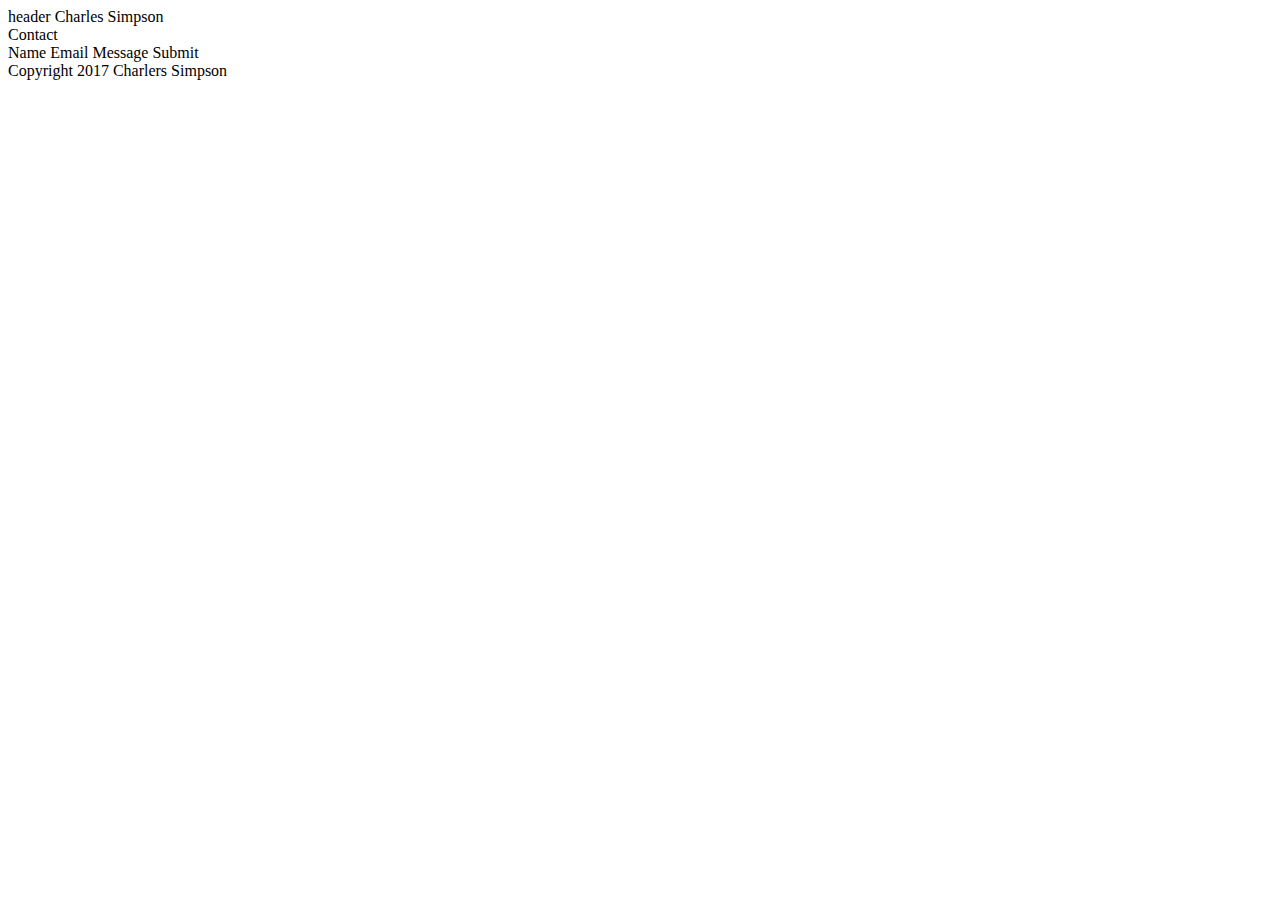
==== contact.html @ 5f837e65 "Basic Sudo code" ====
<!-- Basic Portfolio 2nd Home work assignment -->
<!-- Charles Simpson @kc0nug -->

<!DOCTYPE html>
<html lang="en-us">

<head>
  <meta charset="UTF-8">
  <title>Contact - Charles Simpson</title>
  <link rel="stylesheet" type="text/css" href="/assets/css/style.css">
</head>

<body>
  <header>
    header
    Charles Simpson
  </header>

  <nav>
  <!-- Add bottons to open next pages -->
  </nav>

  <section>
    <!-- Add contact box-->
    Contact
  </section>

  <section>
  <!-- add a Name email message Submit button -->
   Name
   Email
   Message
   Submit
  </section>

  <footer>
  <!-- Add a footer -->
    Copyright 2017 Charlers Simpson
  </footer>

</body>

</html>
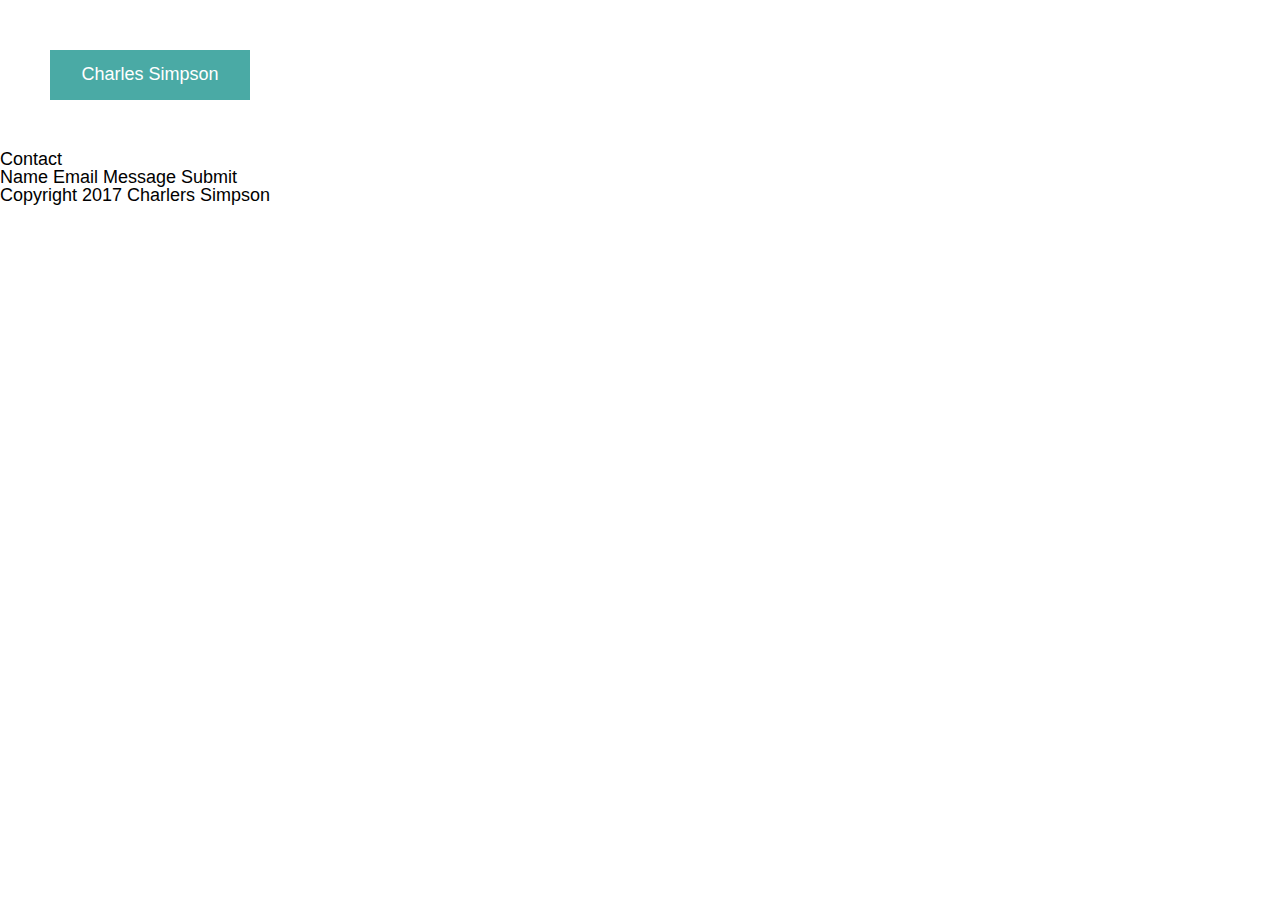
==== commit b1ecaf04: "Worked on CSS formatting - header" ====
--- a/contact.html
+++ b/contact.html
@@ -6,15 +6,18 @@
 
 <head>
   <meta charset="UTF-8">
-  <title>Contact - Charles Simpson</title>
-  <link rel="stylesheet" type="text/css" href="/assets/css/style.css">
+  <title>Charles Simpson - Contact</title>
+
+  <link rel="stylesheet" href="./assets/css/reset.css"> 
+
+  <link rel="stylesheet" type="text/css" href="./assets/css/style.css">
 </head>
 
 <body>
-  <header>
-    header
-    Charles Simpson
-  </header>
+
+<section id = "header">
+    <h1>Charles Simpson</h1> 
+  </section>
 
   <nav>
   <!-- Add bottons to open next pages -->
--- a/assets/css/style.css
+++ b/assets/css/style.css
@@ -0,0 +1,30 @@
+* {
+  box-sizing: border-box;
+  /* text-align: center; */
+  
+  
+}
+
+body {
+
+  font-family: "Arial", "Helvetica Neue", Helvetica, sans-serif; 
+  font-size: 18px;
+  width: 960px;
+  background: white;
+}
+
+h1 {
+  color: white;
+}
+
+
+#header {
+  float: left
+  font-family: 'Georgia', Times, Times New Roman, serif;
+  width: 200px;
+  height: 50px;
+  margin: 50px;
+  padding: 15px;
+  text-align: center;
+  background: #4aaaa5;
+ }
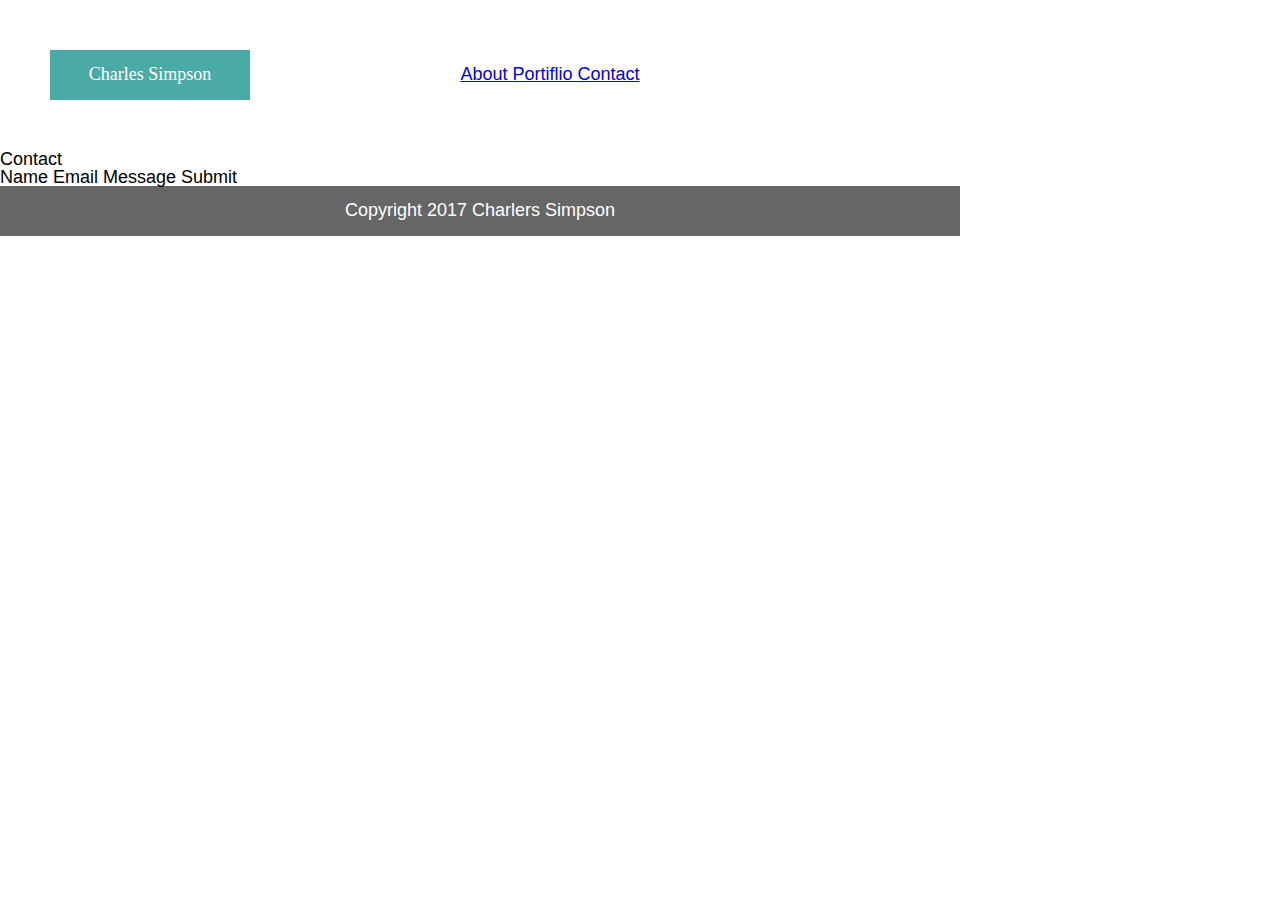
==== commit 1e5ce012: "update before class" ====
--- a/contact.html
+++ b/contact.html
@@ -19,27 +19,32 @@
     <h1>Charles Simpson</h1> 
   </section>
 
-  <nav>
+<section id = "nav">
   <!-- Add bottons to open next pages -->
-  </nav>
-
-  <section>
-    <!-- Add contact box-->
-    Contact
+    <a href="index.html">About </a>
+    <a href="portfolio.html">Portiflio </a>
+    <a href="contact.html">Contact</a>
   </section>
 
-  <section>
+  <section id = "main">
+    <!-- Add contact box-->
+    <section>
+      Contact
+     </section>
+
+    <section>
   <!-- add a Name email message Submit button -->
-   Name
-   Email
-   Message
-   Submit
+      Name
+      Email
+      Message
+      Submit
+    </section>
   </section>
 
-  <footer>
+  <section id = "footer">
   <!-- Add a footer -->
     Copyright 2017 Charlers Simpson
-  </footer>
+  </section>
 
 </body>
 
--- a/assets/css/style.css
+++ b/assets/css/style.css
@@ -19,7 +19,7 @@
 
 
 #header {
-  float: left
+  float: left;
   font-family: 'Georgia', Times, Times New Roman, serif;
   width: 200px;
   height: 50px;
@@ -28,3 +28,37 @@
   text-align: center;
   background: #4aaaa5;
  }
+
+#nav{
+  float: left;
+  text-align: center;
+  width: 400px;
+  height: 50px;
+  margin: 50px;
+  padding: 15px;
+}
+
+#main{
+  float: top;
+  width: 650px;
+  background: #ffffff;
+
+}
+
+#aboutme{
+
+}
+
+#connect{
+
+}
+
+#footer{
+  float: top;
+  width: 960px;
+  height: 50px;
+  text-align: center;
+  background: #666666;
+  padding: 15px;
+  color: white;
+}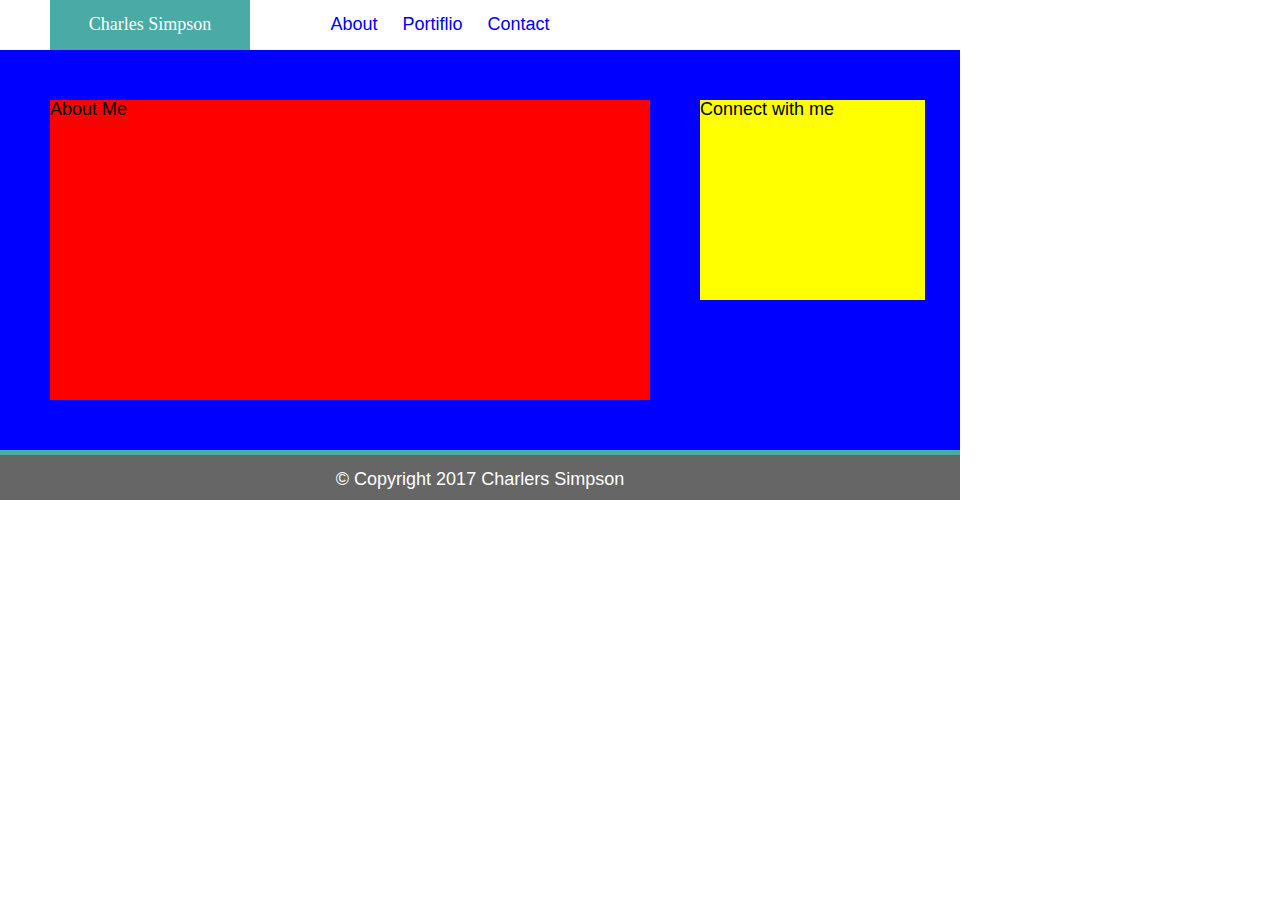
==== commit 33200a39: "add divs for boxes" ====
--- a/contact.html
+++ b/contact.html
@@ -26,25 +26,27 @@
     <a href="contact.html">Contact</a>
   </section>
 
-  <section id = "main">
-    <!-- Add contact box-->
-    <section>
-      Contact
-     </section>
+  <div id = "main">
+    <!-- Add a About Me bio box-->
+   
+    <div id = "aboutme">
+    About Me
+    </div>
 
-    <section>
-  <!-- add a Name email message Submit button -->
-      Name
-      Email
-      Message
-      Submit
-    </section>
-  </section>
+    <div id = "connect">
+    <!-- add a connect with me box -->
+      Connect with me
+    </div>
+  </div>
 
-  <section id = "footer">
-  <!-- Add a footer -->
-    Copyright 2017 Charlers Simpson
-  </section>
+  <!-- <section id = "footer">
+  <!-- Add a footer
+    © Copyright 2017 Charlers Simpson
+  </section>-->
+
+  <div id = "footer2">
+© Copyright 2017 Charlers Simpson
+  </div>
 
 </body>
 
--- a/assets/css/style.css
+++ b/assets/css/style.css
@@ -10,20 +10,25 @@
   font-family: "Arial", "Helvetica Neue", Helvetica, sans-serif; 
   font-size: 18px;
   width: 960px;
-  background: white;
+  background: #ffffff;
 }
 
 h1 {
   color: white;
 }
 
+a:link {
+   text-decoration: none; 
+   margin-right: 20px;
+ }
 
 #header {
   float: left;
   font-family: 'Georgia', Times, Times New Roman, serif;
   width: 200px;
   height: 50px;
-  margin: 50px;
+  margin-left: 50px;
+ /* margin: 50px;*/
   padding: 15px;
   text-align: center;
   background: #4aaaa5;
@@ -34,31 +39,70 @@
   text-align: center;
   width: 400px;
   height: 50px;
-  margin: 50px;
+  /*margin: 50px;*/
   padding: 15px;
 }
 
 #main{
-  float: top;
-  width: 650px;
-  background: #ffffff;
+  clear:left;
+  float: left;
+  width: 960px;
+  height: 400px;
+  /*margin-left: 50px;*/
+ background: blue;
+ /*background: red;*/
+
 
 }
 
 #aboutme{
+  clear: left;
+  float: left;
+  width: 600px;
+  height: 300px;
+  margin-left: 50px;
+  margin-top: 50px;
+ /* background: #ffffff;*/
+ background: red;
 
 }
 
 #connect{
+  float: left;
+  height: 200px;
+  width: 225px;
+  margin-left: 50px;
+  margin-top:50px;
+  background: yellow;
+
 
 }
 
 #footer{
-  float: top;
+  clear: left;
+  box-sizing: border-box;
+  border-top: 3px;
+  border-color: #4aaaa5;
+  /* float: top;*/
   width: 960px;
   height: 50px;
   text-align: center;
   background: #666666;
   padding: 15px;
   color: white;
+}
+
+#footer2{
+  clear: left;
+  box-sizing: border-box;
+  border-top: 3px;
+  border-color: #4aaaa5;
+  /* float: top;*/
+  width: 960px;
+  height: 50px;
+  text-align: center;
+  background: #666666;
+  padding: 15px;
+  color: white;
+  border-top: 5px solid #4aaaa5;
 }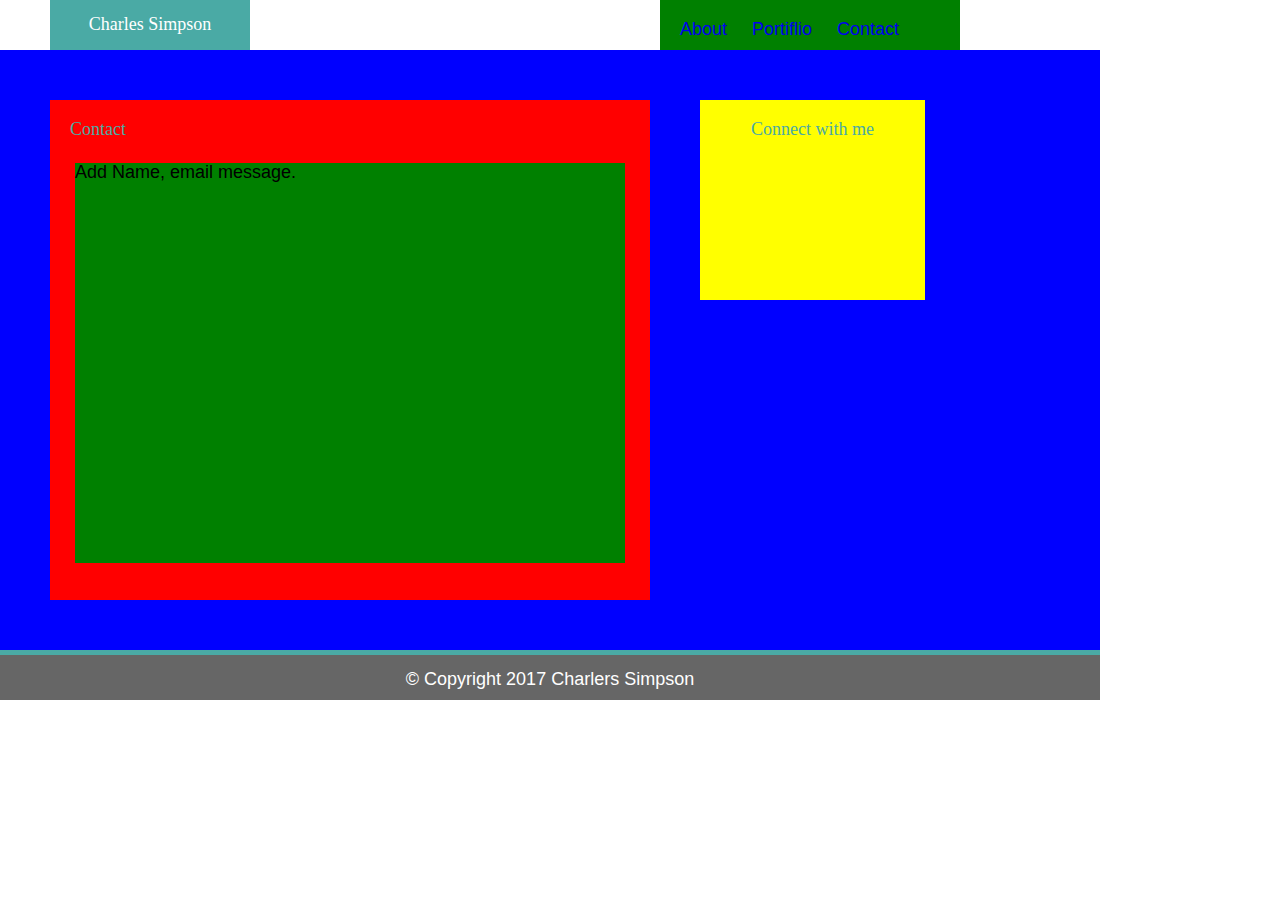
==== commit 118579de: "added picture of me" ====
--- a/contact.html
+++ b/contact.html
@@ -29,13 +29,17 @@
   <div id = "main">
     <!-- Add a About Me bio box-->
    
-    <div id = "aboutme">
-    About Me
+   <div id = "contact">
+    <h2>Contact</h2>
+      <div id = "contacttext">
+       <p> Add Name, email message.</p>
+
+      </div>
     </div>
 
-    <div id = "connect">
+     <div id = "connect">
     <!-- add a connect with me box -->
-      Connect with me
+      <h3>Connect with me</h3>
     </div>
   </div>
 
--- a/assets/css/style.css
+++ b/assets/css/style.css
@@ -16,6 +16,8 @@
 h1 {
   color: white;
 }
+
+
 
 a:link {
    text-decoration: none; 
@@ -36,35 +38,107 @@
 
 #nav{
   float: left;
-  text-align: center;
-  width: 400px;
+  text-align: left;
+  margin-left: 410px;
+  width: 300px;
   height: 50px;
   /*margin: 50px;*/
-  padding: 15px;
+  padding: 20px;
+  background: green;
 }
 
 #main{
   clear:left;
   float: left;
-  width: 960px;
-  height: 400px;
+  width: 1100px;
+  height: 600px;
   /*margin-left: 50px;*/
  background: blue;
  /*background: red;*/
+}
 
+h2{
+  text-align: left;
+  margin-top: 20px;
+  margin-left: 20px;
+  font-family: 'Georgia', Times, Times New Roman, serif;
+  color: #4aaaa5;
+}
 
-}
 
 #aboutme{
   clear: left;
   float: left;
   width: 600px;
-  height: 300px;
+  height: 500px;
   margin-left: 50px;
   margin-top: 50px;
  /* background: #ffffff;*/
  background: red;
 
+}
+
+#aboutmetext{
+  float: top;
+  margin-top: 25px;
+  margin-left:25px;
+  width: 550px;
+  height: 400px;
+  background: green; 
+}
+
+#portfolio{
+  clear: left;
+  float: left;
+  width: 600px;
+  height: 500px;
+  margin-left: 50px;
+  margin-top: 50px;
+ /* background: #ffffff;*/
+ background: red;
+
+}
+
+#portfoliotext{
+  float: top;
+  margin-top: 25px;
+  margin-left:25px;
+  width: 550px;
+  height: 400px;
+  background: green; 
+}
+
+#contact{
+  clear: left;
+  float: left;
+  width: 600px;
+  height: 500px;
+  margin-left: 50px;
+  margin-top: 50px;
+ /* background: #ffffff;*/
+ background: red;
+
+}
+
+#contacttext{
+  float: top;
+  margin-top: 25px;
+  margin-left:25px;
+  width: 550px;
+  height: 400px;
+  background: green; 
+}
+
+
+img {
+  display: inline-block;
+}
+
+h3{
+  text-align: center;
+  margin-top: 20px;
+  font-family: 'Georgia', Times, Times New Roman, serif;
+  color: #4aaaa5;
 }
 
 #connect{
@@ -98,7 +172,7 @@
   border-top: 3px;
   border-color: #4aaaa5;
   /* float: top;*/
-  width: 960px;
+  width: 1100px;
   height: 50px;
   text-align: center;
   background: #666666;
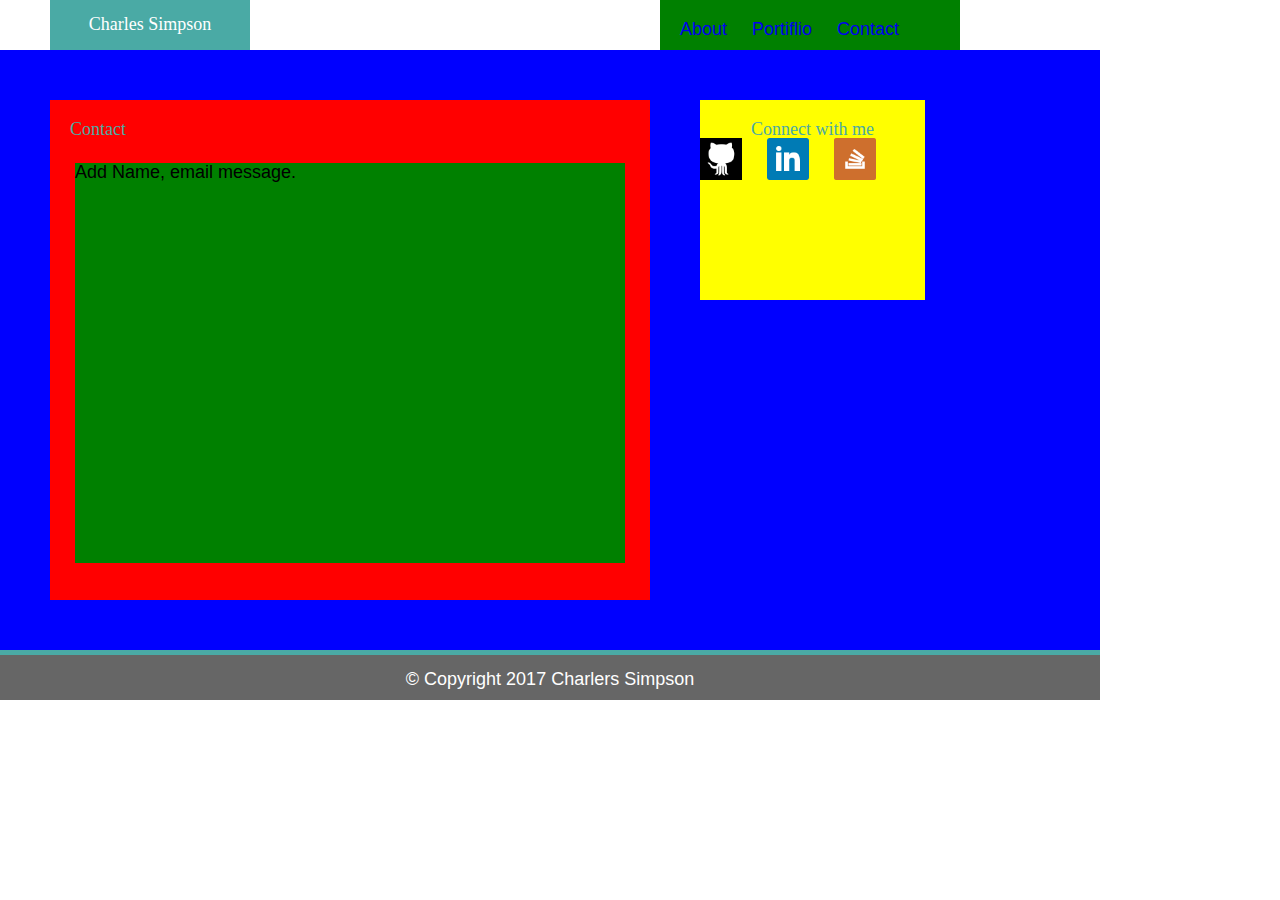
==== commit 1cecd54b: "added github linken stackoverflow links" ====
--- a/contact.html
+++ b/contact.html
@@ -40,12 +40,25 @@
      <div id = "connect">
     <!-- add a connect with me box -->
       <h3>Connect with me</h3>
+        <div id = "connectwithme">
+          
+          <a href="https://github.com/dashboard">
+            <img src="./assets/images/github.png" alt="GitHub" style="width:42px;height:42px;border:0;">
+           </a>
+           <a href="https://www.linkedin.com/">
+             <img src="./assets/images/linkedin.png" alt=  "linkedin" style="width:42px;height:42px;border:0;">
+            </a>
+             <a href="https://stackoverflow.com/">
+              <img src="./assets/images/stackoverflow.png" alt=  "stackoverflow" style="width:42px;height:42px;border:0;">
+            </a>
+        </div>
+
     </div>
   </div>
 
   <!-- <section id = "footer">
   <!-- Add a footer
-    © Copyright 2017 Charlers Simpson
+    © Copyright 2017 Charles Simpson
   </section>-->
 
   <div id = "footer2">
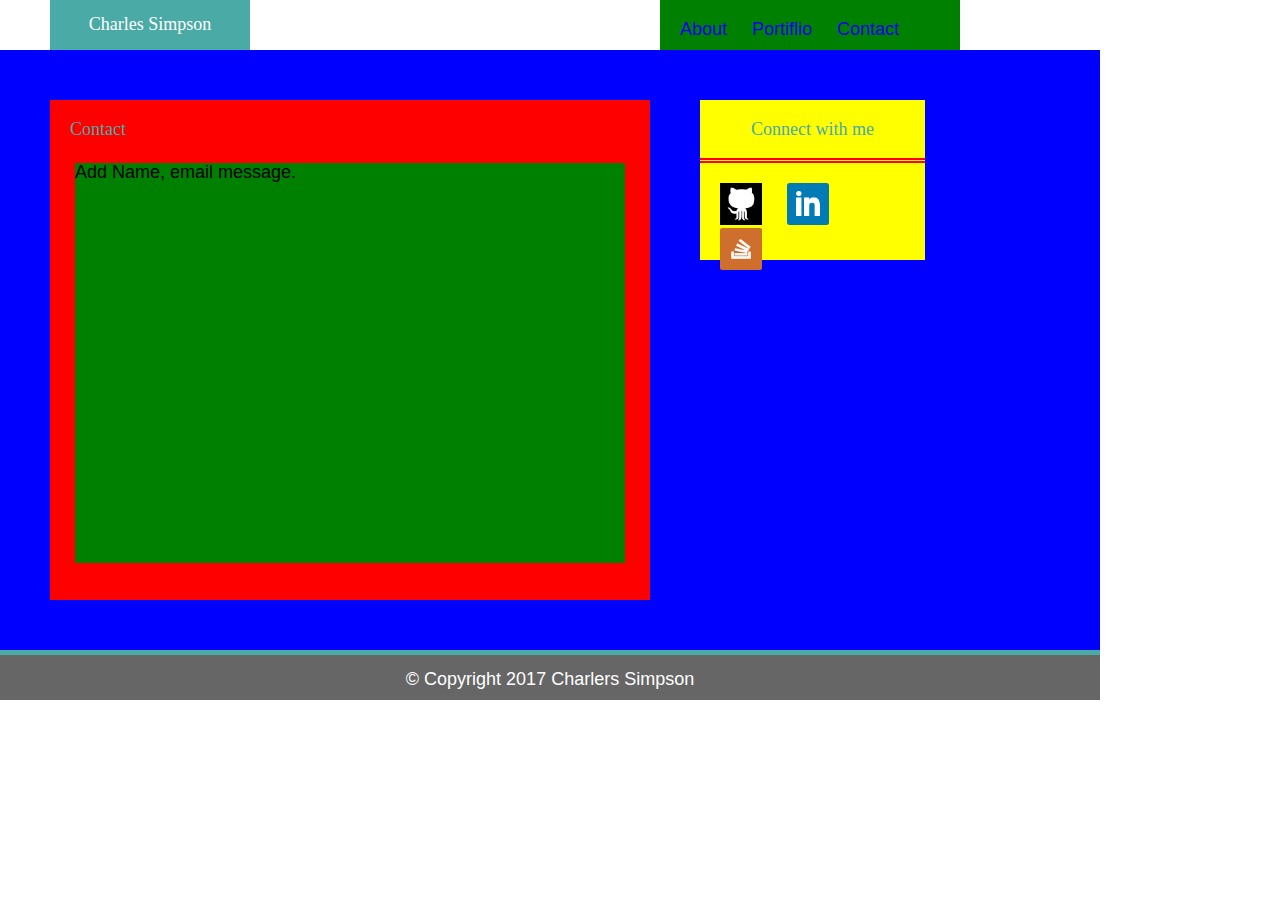
==== commit 974bb548: "cleaned up some code" ====
--- a/contact.html
+++ b/contact.html
@@ -16,45 +16,41 @@
 <body>
 
 <section id = "header">
-    <h1>Charles Simpson</h1> 
-  </section>
+  <h1>Charles Simpson</h1> 
+</section>
 
 <section id = "nav">
   <!-- Add bottons to open next pages -->
-    <a href="index.html">About </a>
-    <a href="portfolio.html">Portiflio </a>
-    <a href="contact.html">Contact</a>
-  </section>
+  <a href="index.html">About </a>
+  <a href="portfolio.html">Portiflio </a>
+  <a href="contact.html">Contact</a>
+</section>
 
-  <div id = "main">
-    <!-- Add a About Me bio box-->
-   
-   <div id = "contact">
+<div id = "main">
+  <!-- Add a About Me bio box--> 
+  <div id = "contact">
     <h2>Contact</h2>
-      <div id = "contacttext">
-       <p> Add Name, email message.</p>
-
-      </div>
-    </div>
-
-     <div id = "connect">
-    <!-- add a connect with me box -->
-      <h3>Connect with me</h3>
-        <div id = "connectwithme">
-          
-          <a href="https://github.com/dashboard">
-            <img src="./assets/images/github.png" alt="GitHub" style="width:42px;height:42px;border:0;">
-           </a>
-           <a href="https://www.linkedin.com/">
-             <img src="./assets/images/linkedin.png" alt=  "linkedin" style="width:42px;height:42px;border:0;">
-            </a>
-             <a href="https://stackoverflow.com/">
-              <img src="./assets/images/stackoverflow.png" alt=  "stackoverflow" style="width:42px;height:42px;border:0;">
-            </a>
-        </div>
-
+    <div id = "contacttext">
+      <p> Add Name, email message.</p>
     </div>
   </div>
+
+  <div id = "connect">
+  <!-- add a connect with me box -->
+    <h3>Connect with me</h3>
+    <div id = "connectwithme">
+      <a href="https://github.com/dashboard">
+        <img src="./assets/images/github.png" alt="GitHub" style="width:42px;height:42px;border:0;">
+      </a>
+      <a href="https://www.linkedin.com/">
+        <img src="./assets/images/linkedin.png" alt=  "linkedin" style="width:42px;height:42px;border:0;">
+      </a>
+      <a href="https://stackoverflow.com/">
+        <img src="./assets/images/stackoverflow.png" alt=  "stackoverflow" style="width:42px;height:42px;border:0;">
+      </a>
+    </div>
+  </div>
+</div>
 
   <!-- <section id = "footer">
   <!-- Add a footer
--- a/assets/css/style.css
+++ b/assets/css/style.css
@@ -143,13 +143,18 @@
 
 #connect{
   float: left;
-  height: 200px;
+  height: 160px;
   width: 225px;
   margin-left: 50px;
   margin-top:50px;
   background: yellow;
+}
 
-
+#connectwithme{
+  border-style: solid;
+  border-top: thick double #ff0000;
+  margin-top: 20px;
+  padding: 20px;
 }
 
 #footer{
